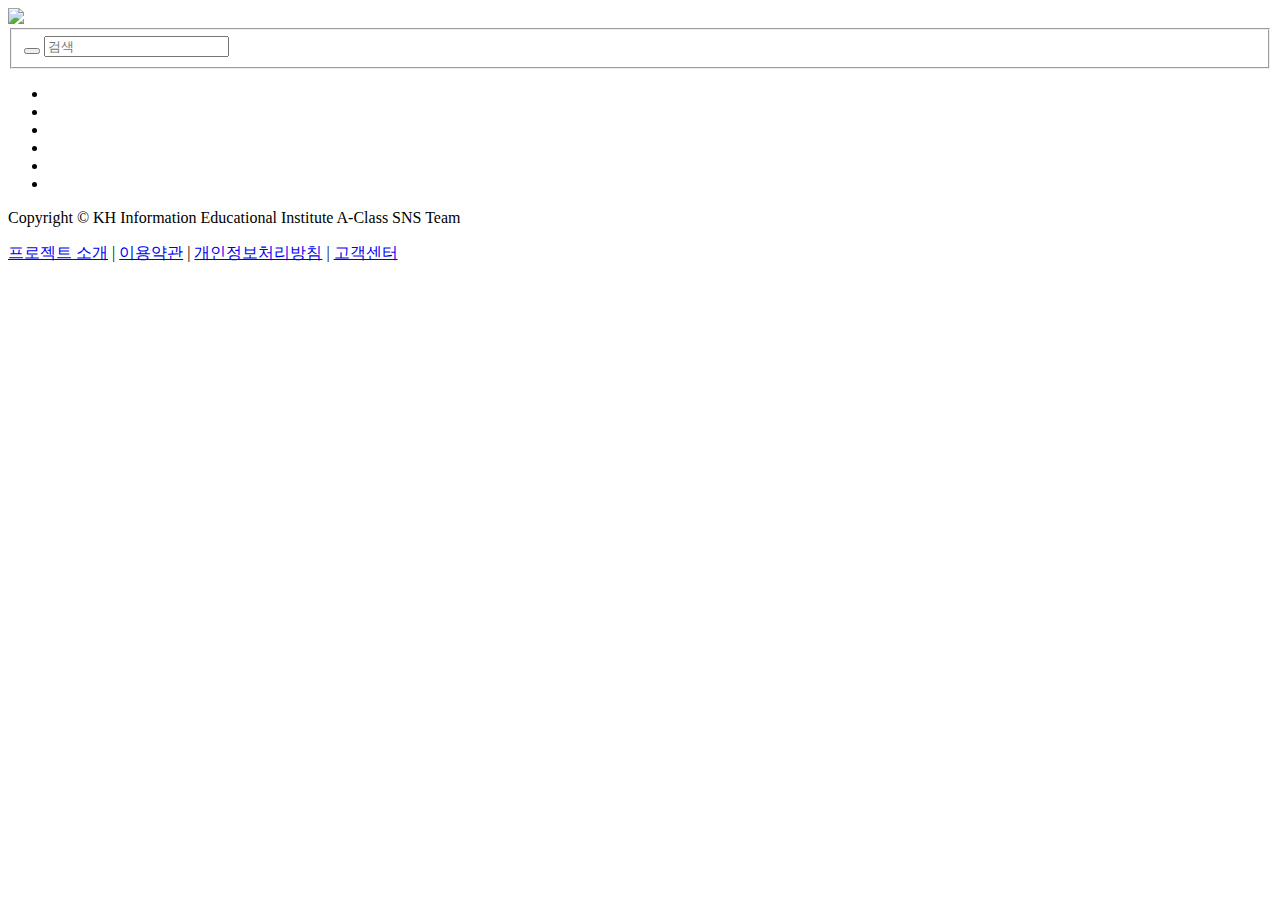
==== ex/dm.html @ b9f9a7a7 "0.0." ====
<!DOCTYPE html>
<html lang="en">
  <head>
    <meta charset="UTF-8" />
    <meta http-equiv="X-UA-Compatible" content="IE=edge" />
    <meta name="viewport" content="width=device-width, initial-scale=1.0" />
    <title>instagram</title>
    <link rel="stylesheet" href="/resources/css/common-style.css" />
    <link rel="stylesheet" href="/resources/css/ex.css">
    <script
      src="https://kit.fontawesome.com/591746f9e8.js"
      crossorigin="anonymous"
    ></script>
  </head>
  <body>
    <!-- 헤더 -->
    <header>
      <section id="header-section">
        <!-- 로고 -->
        <section class="logo-section">
          <a href="#"
            ><img id="logo" src="/resources/images/instagram.png"
          /></a>
        </section>
        <!-- 검색창 -->
        <section class="search-section">
          <form action="#">
            <fieldset>
              <button><i class="fa-solid fa-magnifying-glass"></i></button>
              <input
                type="text"
                name="search"
                id="searchInput"
                placeholder="검색"
                autocapitalize="none"
                autocomplete="off"
              />
            </fieldset>
          </form>
        </section>
        <!-- 메뉴 -->
        <nav id="nav-bar">
          <ul>
            <li>
              <a href="#"> <i class="fa-solid fa-house"></i></a>
            </li>
            <li>
              <a href="#">
                <i class="fa-regular fa-paper-plane"></i>
              </a>
            </li>
            <li>
              <a href="#">
                <i class="fa-regular fa-square-plus"></i>
              </a>
            </li>
            <li>
              <a href="#">
                <i class="fa-regular fa-compass"></i>
              </a>
            </li>
            <li>
              <a href="#">
                <i class="fa-regular fa-heart"></i>
              </a>
            </li>
            <li>
              <a href="#">
                <i class="fa-regular fa-user"></i>
              </a>
            </li>
          </ul>
        </nav>
      </section>
    </header>

    <!-- 메인 섹션 -->
    <!-- main 태그 안쪽에 구현할 태그 작성해주시면 됩니다. -->
    <main>
      <section class="empty"></section>
      <div class="container">
        <div class="left">
          <div class="up">

          </div>
          <div class="down">
            
          </div>
        </div>
        <div class="right">
        
        </div>
      </div>
    </main>
    <!-- 푸터 -->
    <footer>
      <p>
        Copyright &copy; KH Information Educational Institute A-Class SNS Team
      </p>
      <article>
        <a href="#">프로젝트 소개</a>
        <span>|</span>
        <a href="#">이용약관</a>
        <span>|</span>
        <a href="#">개인정보처리방침</a>
        <span>|</span>
        <a href="#">고객센터</a>
      </article>
    </footer>
  </body>
</html>
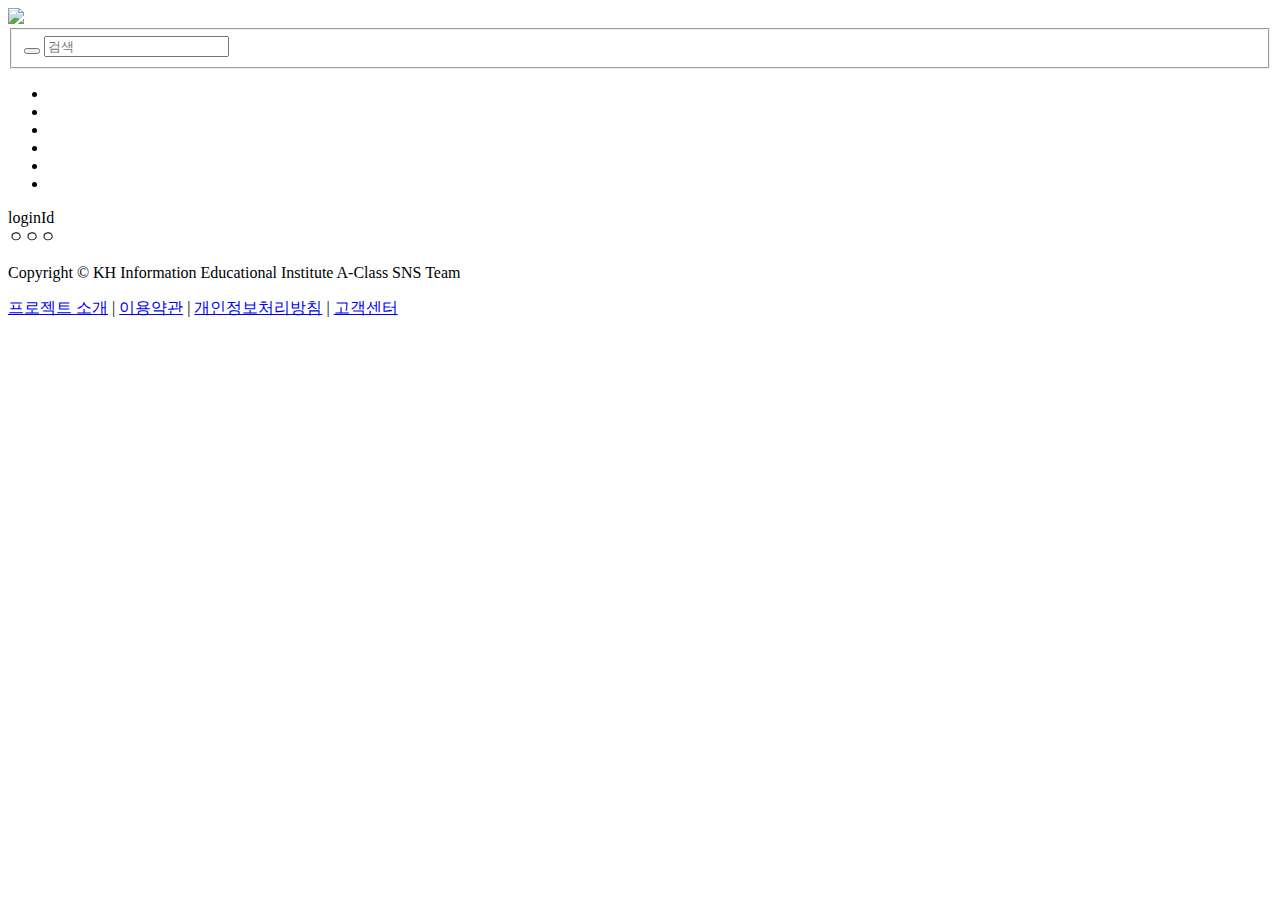
==== commit e98c3e5b: "1020" ====
--- a/ex/dm.html
+++ b/ex/dm.html
@@ -6,7 +6,7 @@
     <meta name="viewport" content="width=device-width, initial-scale=1.0" />
     <title>instagram</title>
     <link rel="stylesheet" href="/resources/css/common-style.css" />
-    <link rel="stylesheet" href="/resources/css/ex.css">
+    <link rel="stylesheet" href="/resources/css/dm-style.css">
     <script
       src="https://kit.fontawesome.com/591746f9e8.js"
       crossorigin="anonymous"
@@ -78,19 +78,20 @@
     <!-- main 태그 안쪽에 구현할 태그 작성해주시면 됩니다. -->
     <main>
       <section class="empty"></section>
-      <div class="container">
+      <section class="container">
         <div class="left">
-          <div class="up">
-
+          <div id="up">
+            <span>loginId</span>
           </div>
           <div class="down">
-            
+            ㅇㅇㅇ
           </div>
         </div>
         <div class="right">
         
         </div>
-      </div>
+      </section>
+    
     </main>
     <!-- 푸터 -->
     <footer>
